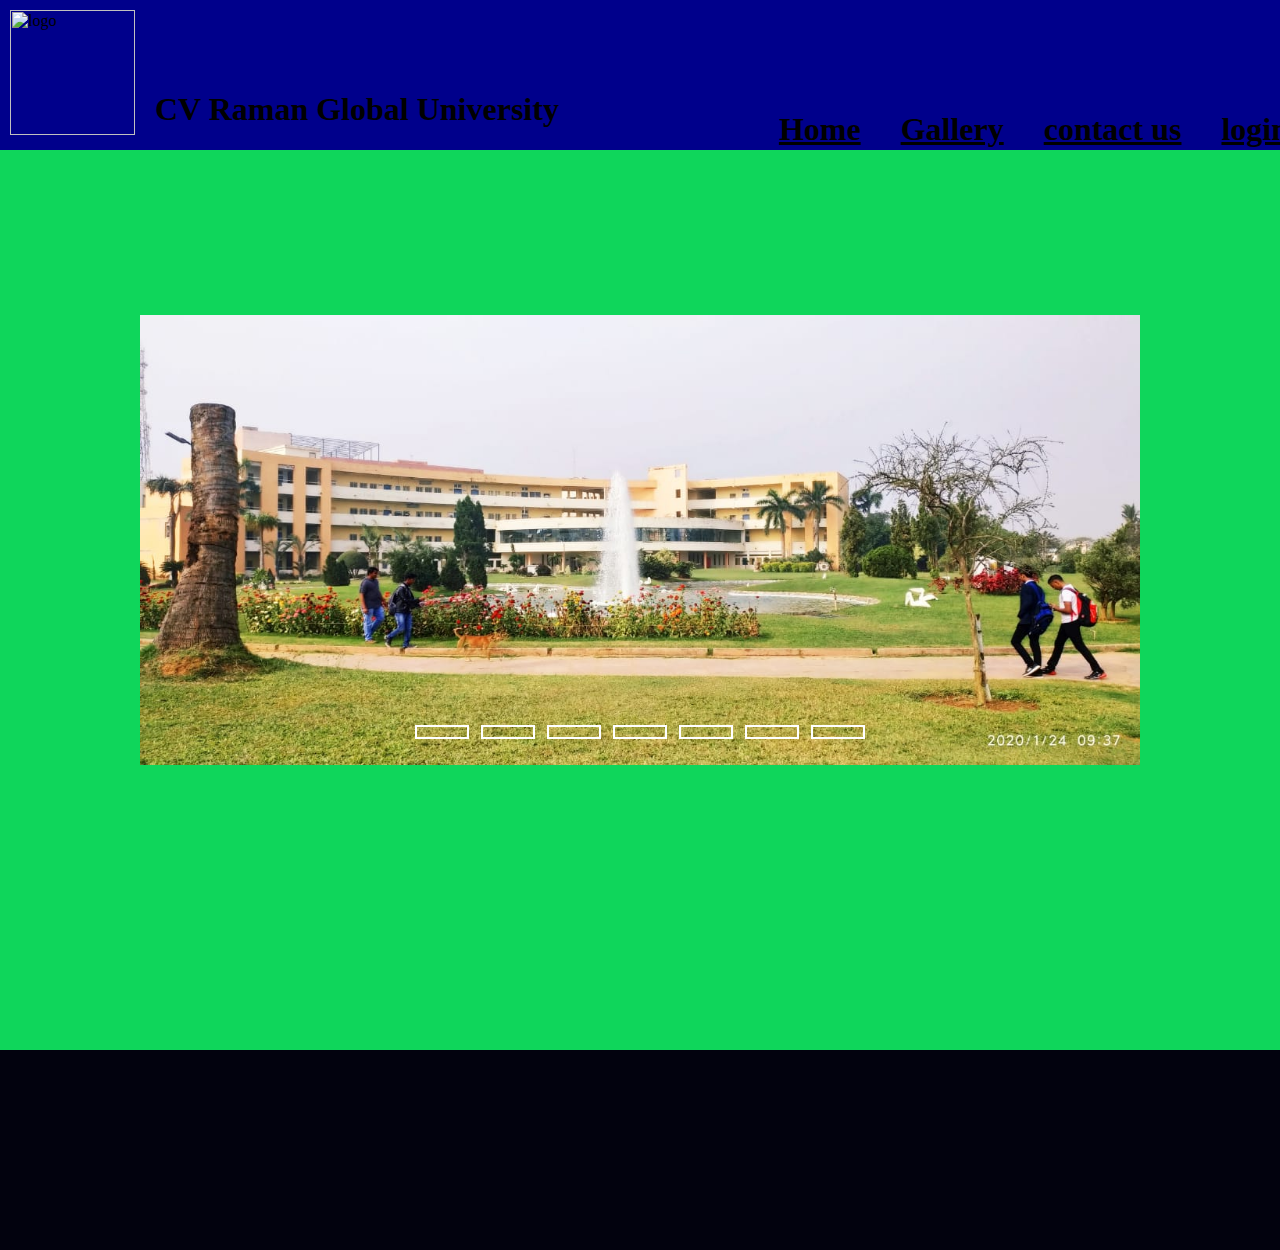
==== index.html @ 056f2840 "upgrade 1" ====
<html>
    <head>

        <link rel="stylesheet" type="text/css" href="css/index.css">

    </head>
    <body>
        <div>

            <div id="header">
                <img src="image/CVRCOE.jpg" alt="logo" id="logo">
                <div id="cv">
                    <h1 class=""> CV Raman Global University</h1>
                </div>
                <div class="top" ><a href="#" style="color:black"><h1 class="mainhead">Home</h1></a></div>
                <div class="top" ><a href="#" style="color:black"><h1 class="mainhead">Gallery</h1></a></div>
                <div class="top" ><a href="#" style="color:black"><h1 class="mainhead">contact us</h1></a></div>
                <div class="top" ><a href="login/login.html" style="color:black"><h1 class="mainhead">login</h1></a></div>

            </div>


            <div id="body2">
                <div class="slidershow middle">

                    <div class="slides">
                      <input type="radio" name="r" id="r1" checked>
                      <input type="radio" name="r" id="r2">
                      <input type="radio" name="r" id="r3">
                      <input type="radio" name="r" id="r4">
                      <input type="radio" name="r" id="r5">
                      <input type="radio" name="r" id="r6">
                      <input type="radio" name="r" id="r7">
                      <div class="slide s1">
                        <img src="image/slider/1.jpeg" alt="">
                      </div>
                      <div class="slide">
                        <img src="image/slider/2.jpeg" alt="">
                      </div>
                      <div class="slide">
                        <img src="image/slider/3.jpeg" alt="">
                      </div>
                      <div class="slide">
                        <img src="image/slider/4.jpeg" alt="">
                      </div>
                      <div class="slide">
                        <img src="image/slider/5.jpeg" alt="">
                      </div>
                      <div class="slide">
                        <img src="image/slider/6.jpg" alt="">
                      </div>
                      <div class="slide">
                        <img src="image/slider/7.jpg" alt="">
                      </div>
                    </div>
              
                    <div class="navigation">
                      <label for="r1" class="bar"></label>
                      <label for="r2" class="bar"></label>
                      <label for="r3" class="bar"></label>
                      <label for="r4" class="bar"></label>
                      <label for="r5" class="bar"></label>
                      <label for="r6" class="bar"></label>
                      <label for="r7" class="bar"></label>
                    </div>
                  </div>
              



            </div>
            <div id="footer">
                


            </div>

        </div>
    </body>
</html>
---- css/index.css ----
body{
    margin: 0%;
    padding: 0%;
}

#header{

    background-color: darkblue;
    width: 100%;
    height: 150px;
    margin: 0%;
    padding: 0%;
}
#body2{

    background-color: rgb(15, 214, 91);
    width: 100%;
    height: 100%;
    margin: 0%;
    padding: 0%;
}
#logo{
    left: 10px;
    float: left;
    width: 125px;
    height: 125px;
    margin: 10px 10px 10px 10px;
}
.top{
    left: 200px;
    position: relative;
    float: left;
    margin-top: 40px;
    padding-top: 50px;
    padding-right: 20px;
    padding-left: 20px;
}
.mainhead{
    top: 40px;
    padding-left: 0px;
    font-weight: bold;

}
#cv{
    padding-left: 10px;
    padding-top: 70px;
    float: left;
}
#footer{

    background-color: rgb(2, 2, 14);
    position: relative;
    width: 100%;
    height: 200px;
    margin: 0%;
    padding: 0%;
}
.slidershow{
    width: 1000px;
    height: 450px;
    overflow: hidden;
  }
  .middle{
    position: absolute;
    top: 60%;
    left: 50%;
    transform: translate(-50%,-50%);
  }
  .navigation{
    position: absolute;
    bottom: 20px;
    left: 50%;
    transform: translateX(-50%);
    display: flex;
  }
  .bar{
    width: 50px;
    height: 10px;
    border: 2px solid #fff;
    margin: 6px;
    cursor: pointer;
    transition: 0.4s;
  }
  .bar:hover{
    background: #fff;
  }
  
  input[name="r"]{
      position: absolute;
      visibility: hidden;
  }
  
  .slides{
    width: 700%;
    height: 100%;
    display: flex;
  }
  
  .slide{
    width: 20%;
    transition: 0.6s;
  }
  .slide img{
    width: 100%;
    height: 100%;
  }
  
  #r1:checked ~ .s1{
    margin-left: 0;
  }
  #r2:checked ~ .s1{
    margin-left: -20%;
  }
  #r3:checked ~ .s1{
    margin-left: -40%;
  }
  #r4:checked ~ .s1{
    margin-left: -60%;
  }
  #r5:checked ~ .s1{
    margin-left: -80%;
  }
  #r6:checked ~ .s1{
    margin-left: -100%;
  }
  #r7:checked ~ .s1{
    margin-left: -120%;
  }
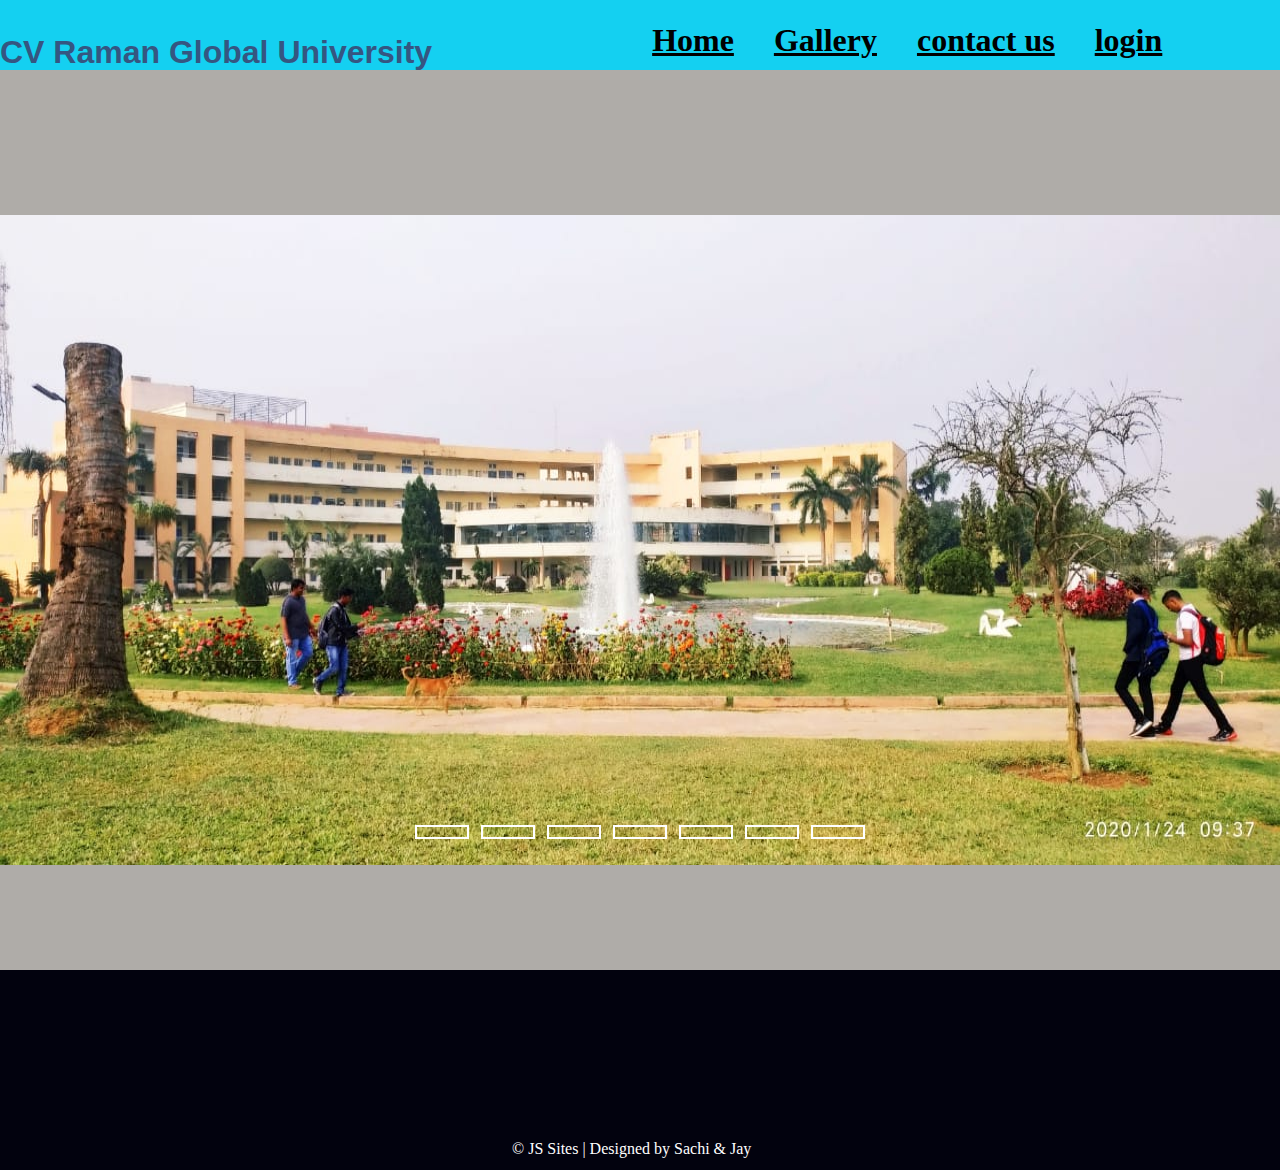
==== commit c696f166: "contact us added" ====
--- a/index.html
+++ b/index.html
@@ -8,14 +8,15 @@
         <div>
 
             <div id="header">
-                <img src="image/CVRCOE.jpg" alt="logo" id="logo">
+                <!-- <img src="image/CVRCOE.jpg" alt="logo" id="logo"> -->
                 <div id="cv">
-                    <h1 class=""> CV Raman Global University</h1>
+                    <h1 id="h1"> CV Raman Global University
                 </div>
-                <div class="top" ><a href="#" style="color:black"><h1 class="mainhead">Home</h1></a></div>
-                <div class="top" ><a href="#" style="color:black"><h1 class="mainhead">Gallery</h1></a></div>
-                <div class="top" ><a href="#" style="color:black"><h1 class="mainhead">contact us</h1></a></div>
+                <div class="top" ><a href="index.html" style="color:black"><h1 class="mainhead">Home</h1></a></div>
+                <div class="top" ><a href="gallery/gallery.html" style="color:black"><h1 class="mainhead">Gallery</h1></a></div>
+                <div class="top" ><a href="contact/contact.html" style="color:black"><h1 class="mainhead">contact us</h1></a></div>
                 <div class="top" ><a href="login/login.html" style="color:black"><h1 class="mainhead">login</h1></a></div>
+              </h1>
 
             </div>
 
@@ -73,6 +74,10 @@
                 
 
 
+
+                <div id="footer-bottom">
+                   &copy; JS Sites | Designed by Sachi & Jay
+                    </div>
             </div>
 
         </div>
--- a/css/index.css
+++ b/css/index.css
@@ -1,19 +1,32 @@
 body{
     margin: 0%;
     padding: 0%;
+    
 }
 
 #header{
-
-    background-color: darkblue;
+    background-color: rgb(20, 208, 241);
     width: 100%;
-    height: 150px;
+    height: 70px;
     margin: 0%;
     padding: 0%;
 }
+#cv{
+  padding-left: 0px;
+  padding-top: 0px;
+  float: left;
+}
+.top{
+  left: 200px;
+  position: relative;
+  float: left;
+  margin-top: 1px;
+  padding-top: 0px;
+  padding-right: 20px;
+  padding-left: 20px;
+}
 #body2{
-
-    background-color: rgb(15, 214, 91);
+    background-color: rgb(175, 172, 168);
     width: 100%;
     height: 100%;
     margin: 0%;
@@ -26,25 +39,11 @@
     height: 125px;
     margin: 10px 10px 10px 10px;
 }
-.top{
-    left: 200px;
-    position: relative;
-    float: left;
-    margin-top: 40px;
-    padding-top: 50px;
-    padding-right: 20px;
-    padding-left: 20px;
-}
 .mainhead{
     top: 40px;
     padding-left: 0px;
     font-weight: bold;
 
-}
-#cv{
-    padding-left: 10px;
-    padding-top: 70px;
-    float: left;
 }
 #footer{
 
@@ -56,8 +55,8 @@
     padding: 0%;
 }
 .slidershow{
-    width: 1000px;
-    height: 450px;
+    width: 100%;
+    height: 650px;
     overflow: hidden;
   }
   .middle{
@@ -126,4 +125,16 @@
   #r7:checked ~ .s1{
     margin-left: -120%;
   }
-  +#h1 {
+	margin: 1em 0 0.5em 0;
+	font-family: 'Titillium Web', sans-serif;
+	position: relative;  
+	line-height: 40px;
+	color: #355681;
+	border-radius: 0 10px 0 10px;	
+}
+#footer-bottom{
+    color: #fff;
+    padding-top: 170px;
+    padding-left: 40%;
+}
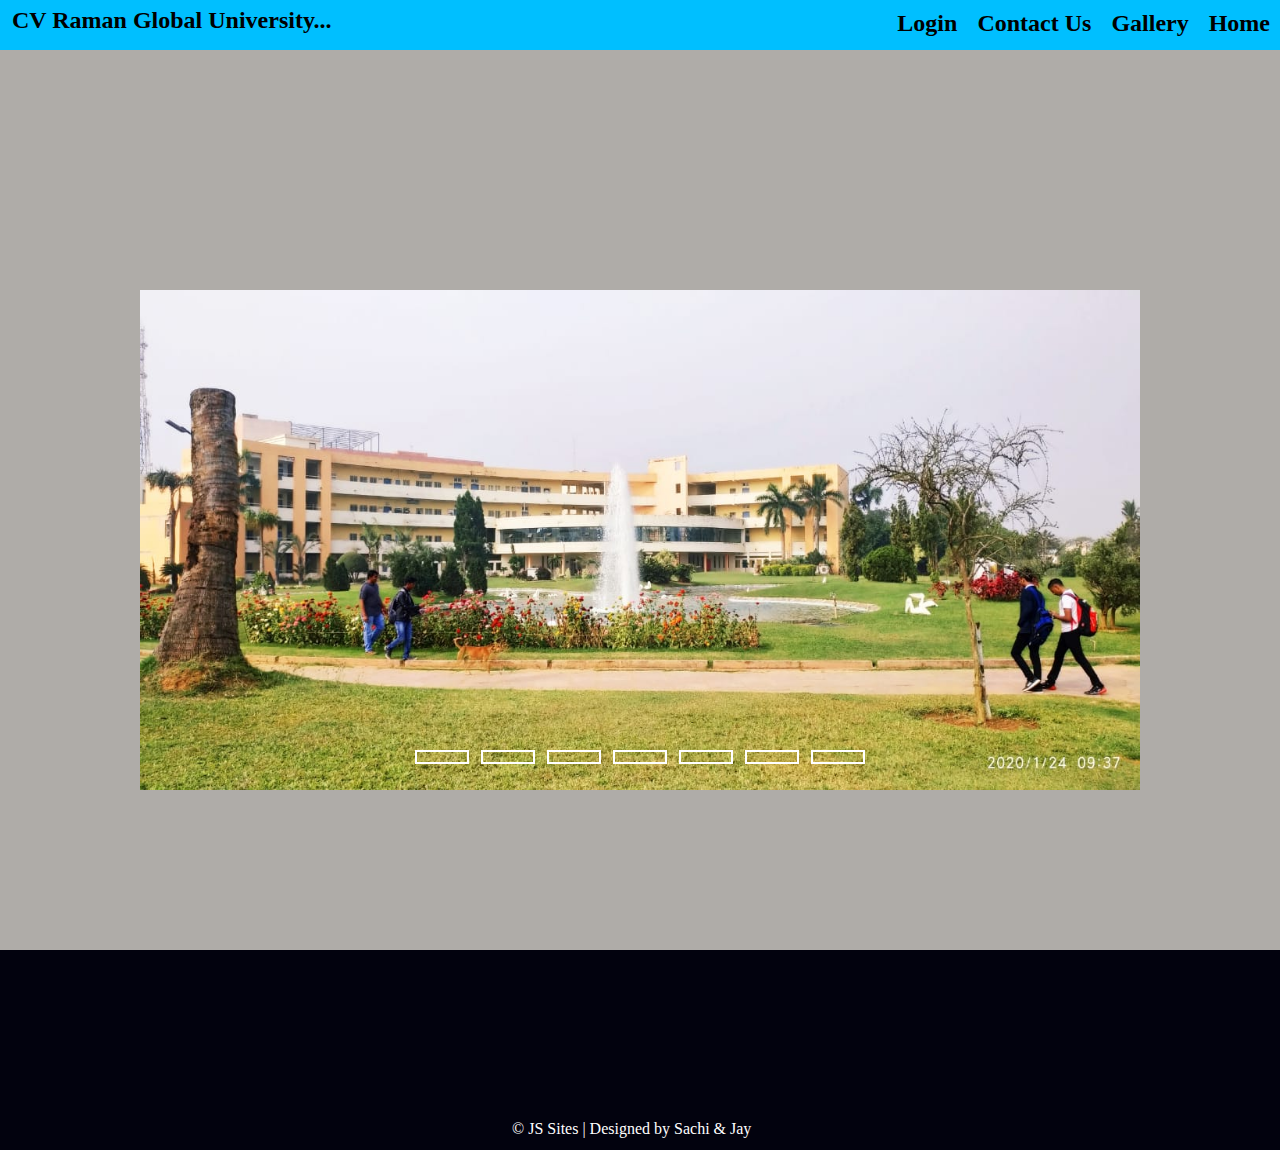
==== commit e3fd2f67: "improved" ====
--- a/index.html
+++ b/index.html
@@ -1,14 +1,23 @@
 <html>
     <head>
-
-        <link rel="stylesheet" type="text/css" href="css/index.css">
+      <link rel="stylesheet" type="text/css" href="css/index.css">
+      <title>Home</title>
+        <script src="http://code.jquery.com/jquery-3.5.1.min.js" integrity="sha256-9/aliU8dGd2tb6OSsuzixeV4y/faTqgFtohetphbbj0="
+                crossorigin="anonymous">
+        </script>
+        <script>
+          $(function (){
+            $('#header').load('layout/header/header.html');
+            $('#footer').load('layout/footer/footer.html')     
+          });
+        </script>
 
     </head>
     <body>
-        <div>
+        <div id="header">
 
-            <div id="header">
-                <!-- <img src="image/CVRCOE.jpg" alt="logo" id="logo"> -->
+            <!-- <div id="header">
+                <img src="image/CVRCOE.jpg" alt="logo" id="logo">
                 <div id="cv">
                     <h1 id="h1"> CV Raman Global University
                 </div>
@@ -18,7 +27,8 @@
                 <div class="top" ><a href="login/login.html" style="color:black"><h1 class="mainhead">login</h1></a></div>
               </h1>
 
-            </div>
+            </div> -->
+        </div>
 
 
             <div id="body2">
@@ -71,13 +81,7 @@
 
             </div>
             <div id="footer">
-                
-
-
-
-                <div id="footer-bottom">
-                   &copy; JS Sites | Designed by Sachi & Jay
-                    </div>
+              
             </div>
 
         </div>
--- a/css/index.css
+++ b/css/index.css
@@ -45,18 +45,10 @@
     font-weight: bold;
 
 }
-#footer{
 
-    background-color: rgb(2, 2, 14);
-    position: relative;
-    width: 100%;
-    height: 200px;
-    margin: 0%;
-    padding: 0%;
-}
 .slidershow{
-    width: 100%;
-    height: 650px;
+    width: 1000px;
+    height: 500px;
     overflow: hidden;
   }
   .middle{
@@ -133,8 +125,4 @@
 	color: #355681;
 	border-radius: 0 10px 0 10px;	
 }
-#footer-bottom{
-    color: #fff;
-    padding-top: 170px;
-    padding-left: 40%;
-}
+
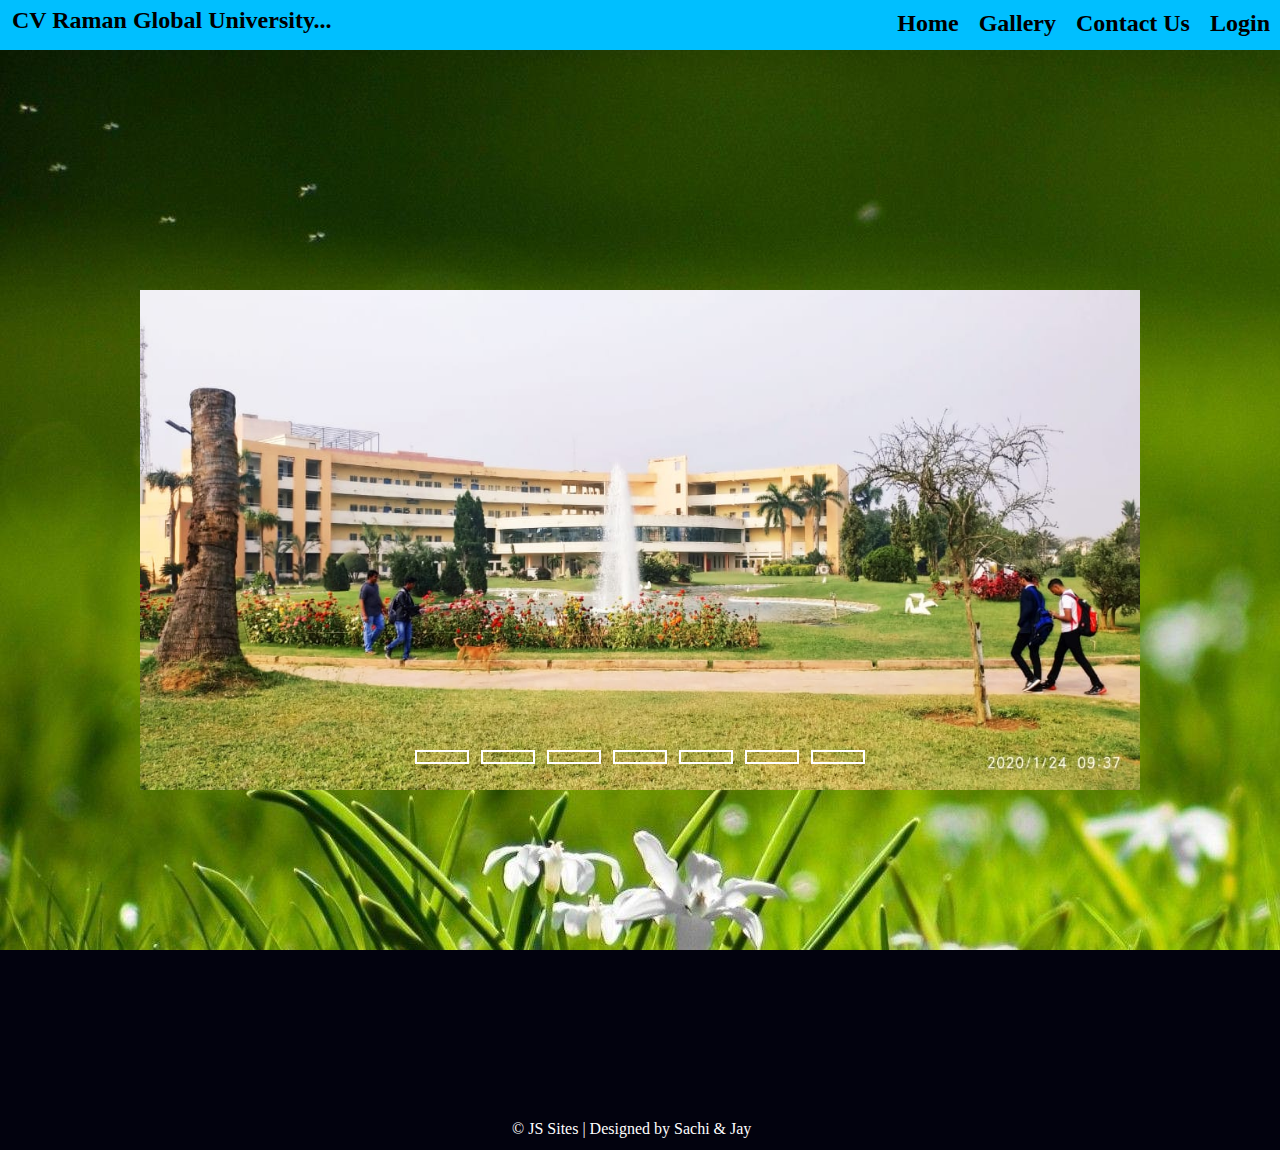
==== commit e9071003: "update" ====
--- a/index.html
+++ b/index.html
@@ -13,27 +13,16 @@
         </script>
 
     </head>
-    <body>
+    <body background="image/baclg.jpg">
+      
         <div id="header">
 
-            <!-- <div id="header">
-                <img src="image/CVRCOE.jpg" alt="logo" id="logo">
-                <div id="cv">
-                    <h1 id="h1"> CV Raman Global University
-                </div>
-                <div class="top" ><a href="index.html" style="color:black"><h1 class="mainhead">Home</h1></a></div>
-                <div class="top" ><a href="gallery/gallery.html" style="color:black"><h1 class="mainhead">Gallery</h1></a></div>
-                <div class="top" ><a href="contact/contact.html" style="color:black"><h1 class="mainhead">contact us</h1></a></div>
-                <div class="top" ><a href="login/login.html" style="color:black"><h1 class="mainhead">login</h1></a></div>
-              </h1>
-
-            </div> -->
         </div>
 
 
             <div id="body2">
                 <div class="slidershow middle">
-
+ 
                     <div class="slides">
                       <input type="radio" name="r" id="r1" checked>
                       <input type="radio" name="r" id="r2">
@@ -81,7 +70,7 @@
 
             </div>
             <div id="footer">
-              
+
             </div>
 
         </div>
--- a/css/index.css
+++ b/css/index.css
@@ -1,7 +1,7 @@
 body{
     margin: 0%;
     padding: 0%;
-    
+   
 }
 
 #header{
@@ -26,11 +26,14 @@
   padding-left: 20px;
 }
 #body2{
-    background-color: rgb(175, 172, 168);
+    background-image: url("../image/baclg.jpg");
+    background-repeat: no-repeat;
+    background-size: auto;
     width: 100%;
     height: 100%;
     margin: 0%;
     padding: 0%;
+
 }
 #logo{
     left: 10px;
